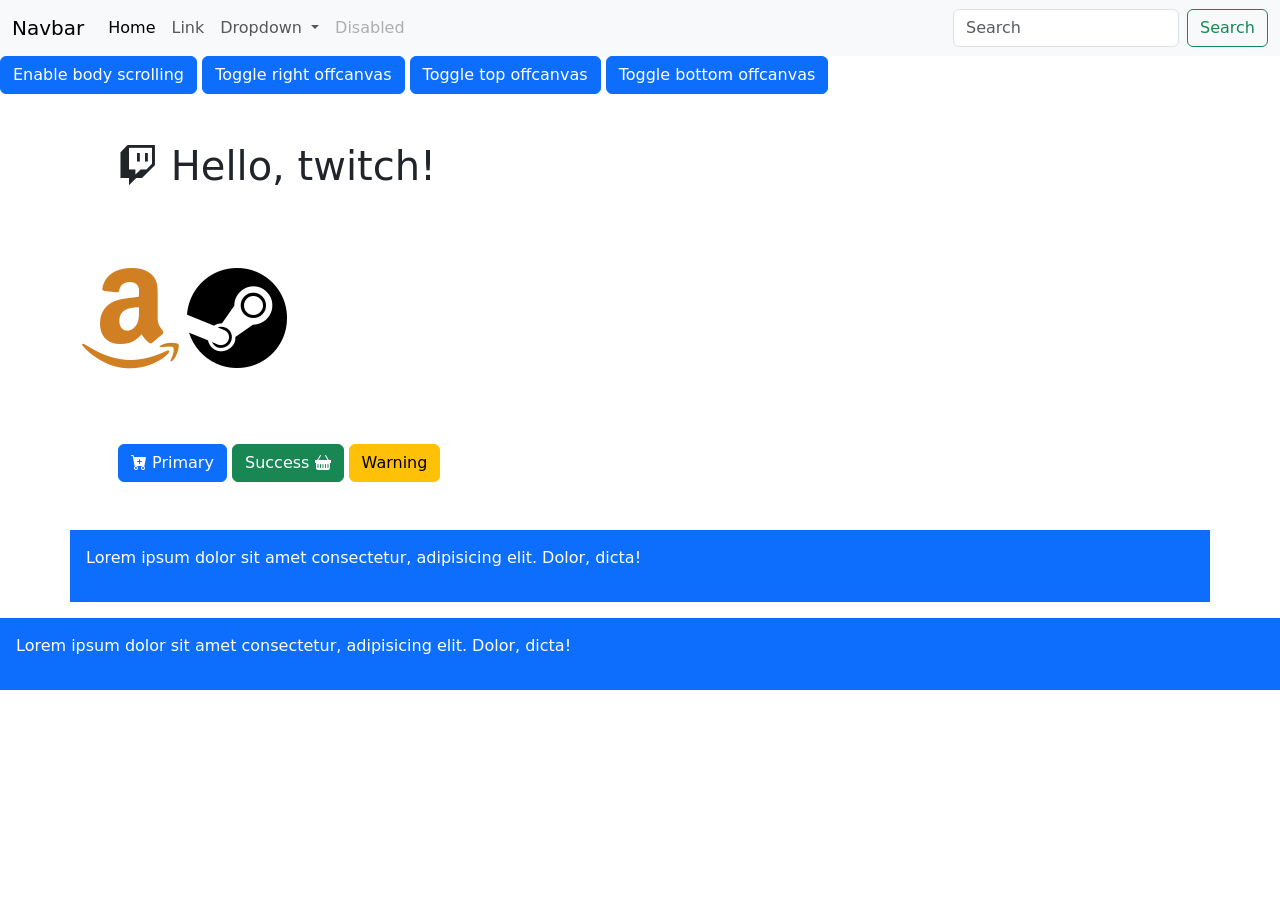
==== Index.html @ 0247dce9 "Primer commit" ====
<!doctype html>
<html lang="en">

<head>
    <meta charset="utf-8">
    <meta name="viewport" content="width=device-width, initial-scale=1">
    <title>Bootstrap demo</title>
    <link href="https://cdn.jsdelivr.net/npm/bootstrap@5.3.8/dist/css/bootstrap.min.css" rel="stylesheet"
        integrity="sha384-sRIl4kxILFvY47J16cr9ZwB07vP4J8+LH7qKQnuqkuIAvNWLzeN8tE5YBujZqJLB" crossorigin="anonymous">

    <link rel="stylesheet" href="https://cdn.jsdelivr.net/npm/bootstrap-icons@1.13.1/font/bootstrap-icons.min.css">

    <link rel="stylesheet" href="style.css">
</head>

<body>

    <nav class="navbar navbar-expand-lg bg-body-tertiary">
        <div class="container-fluid">
            <a class="navbar-brand" href="#">Navbar</a>
            <button class="navbar-toggler" type="button" data-bs-toggle="collapse"
                data-bs-target="#navbarSupportedContent" aria-controls="navbarSupportedContent" aria-expanded="false"
                aria-label="Toggle navigation">
                <span class="navbar-toggler-icon"></span>
            </button>
            <div class="collapse navbar-collapse" id="navbarSupportedContent">
                <ul class="navbar-nav me-auto mb-2 mb-lg-0">
                    <li class="nav-item">
                        <a class="nav-link active" aria-current="page" href="#">Home</a>
                    </li>
                    <li class="nav-item">
                        <a class="nav-link" href="#">Link</a>
                    </li>
                    <li class="nav-item dropdown">
                        <a class="nav-link dropdown-toggle" href="#" role="button" data-bs-toggle="dropdown"
                            aria-expanded="false">
                            Dropdown
                        </a>
                        <ul class="dropdown-menu">
                            <li><a class="dropdown-item" href="#">Action</a></li>
                            <li><a class="dropdown-item" href="#">Another action</a></li>
                            <li>
                                <hr class="dropdown-divider">
                            </li>
                            <li><a class="dropdown-item" href="#">Something else here</a></li>
                        </ul>
                    </li>
                    <li class="nav-item">
                        <a class="nav-link disabled" aria-disabled="true">Disabled</a>
                    </li>
                </ul>
                <form class="d-flex" role="search">
                    <input class="form-control me-2" type="search" placeholder="Search" aria-label="Search" />
                    <button class="btn btn-outline-success" type="submit">Search</button>
                </form>
            </div>
        </div>
    </nav>

    <button class="btn btn-primary" type="button" data-bs-toggle="offcanvas" data-bs-target="#offcanvasScrolling"
        aria-controls="offcanvasScrolling">Enable body scrolling</button>

    <div class="offcanvas offcanvas-start" data-bs-scroll="true" data-bs-backdrop="false" tabindex="-1"
        id="offcanvasScrolling" aria-labelledby="offcanvasScrollingLabel">
        <div class="offcanvas-header">
            <h5 class="offcanvas-title" id="offcanvasScrollingLabel">Offcanvas with body scrolling</h5>
            <button type="button" class="btn-close" data-bs-dismiss="offcanvas" aria-label="Close"></button>
        </div>
        <div class="offcanvas-body">
            <p>Try scrolling the rest of the page to see this option in action.</p>
        </div>
    </div>

    <button class="btn btn-primary" type="button" data-bs-toggle="offcanvas" data-bs-target="#offcanvasRight"
        aria-controls="offcanvasRight">Toggle right offcanvas</button>

    <div class="offcanvas offcanvas-end" tabindex="-1" id="offcanvasRight" aria-labelledby="offcanvasRightLabel">
        <div class="offcanvas-header">
            <h5 class="offcanvas-title" id="offcanvasRightLabel">Offcanvas right</h5>
            <button type="button" class="btn-close" data-bs-dismiss="offcanvas" aria-label="Close"></button>
        </div>
        <div class="offcanvas-body">
            ...
        </div>
    </div>

    <button class="btn btn-primary" type="button" data-bs-toggle="offcanvas" data-bs-target="#offcanvasTop"
        aria-controls="offcanvasTop">Toggle top offcanvas</button>

    <div class="offcanvas offcanvas-top" tabindex="-1" id="offcanvasTop" aria-labelledby="offcanvasTopLabel">
        <div class="offcanvas-header">
            <h5 class="offcanvas-title" id="offcanvasTopLabel">Offcanvas top</h5>
            <button type="button" class="btn-close" data-bs-dismiss="offcanvas" aria-label="Close"></button>
        </div>
        <div class="offcanvas-body">
            ...
        </div>
    </div>

    <button class="btn btn-primary" type="button" data-bs-toggle="offcanvas" data-bs-target="#offcanvasBottom"
        aria-controls="offcanvasBottom">Toggle bottom offcanvas</button>

    <div class="offcanvas offcanvas-bottom" tabindex="-1" id="offcanvasBottom" aria-labelledby="offcanvasBottomLabel">
        <div class="offcanvas-header">
            <h5 class="offcanvas-title" id="offcanvasBottomLabel">Offcanvas bottom</h5>
            <button type="button" class="btn-close" data-bs-dismiss="offcanvas" aria-label="Close"></button>
        </div>
        <div class="offcanvas-body small">
            ...
        </div>
    </div>

    <h1 class="container p-5">
        <i class="bi bi-twitch"></i>
        Hello, twitch!
    </h1>
    
    <div class="container">
        <i class="bi bi-amazon"></i>
        <i class="bi bi-steam"></i>
    </div>

    <div class="container p-5">
        <button type="button" class="btn btn-primary">
            <i class="bi bi-cart-plus-fill"></i>
            Primary
        </button>

        <button type="button" class="btn btn-success">
            Success
            <i class="bi bi-basket-fill"></i>
        </button>
        <button type="button" class="btn btn-warning">Warning</button>
    </div>

    <div class="bg-primary text-white p-3 container ">
        <p>Lorem ipsum dolor sit amet consectetur, adipisicing elit. Dolor, dicta!</p>
    </div>

    <div class="bg-primary text-white p-3 container-fluid mt-3">
        <p>Lorem ipsum dolor sit amet consectetur, adipisicing elit. Dolor, dicta!</p>

    </div>

    <script src="https://cdn.jsdelivr.net/npm/bootstrap@5.3.8/dist/js/bootstrap.bundle.min.js"
        integrity="sha384-FKyoEForCGlyvwx9Hj09JcYn3nv7wiPVlz7YYwJrWVcXK/BmnVDxM+D2scQbITxI"
        crossorigin="anonymous"></script>
</body>

</html>
---- style.css ----
.bi-amazon {
font-size: 100px;
color: rgb(208, 127, 35);
}
.bi-steam {
font-size: 100px;
color: rgb(0, 0, 0);
}
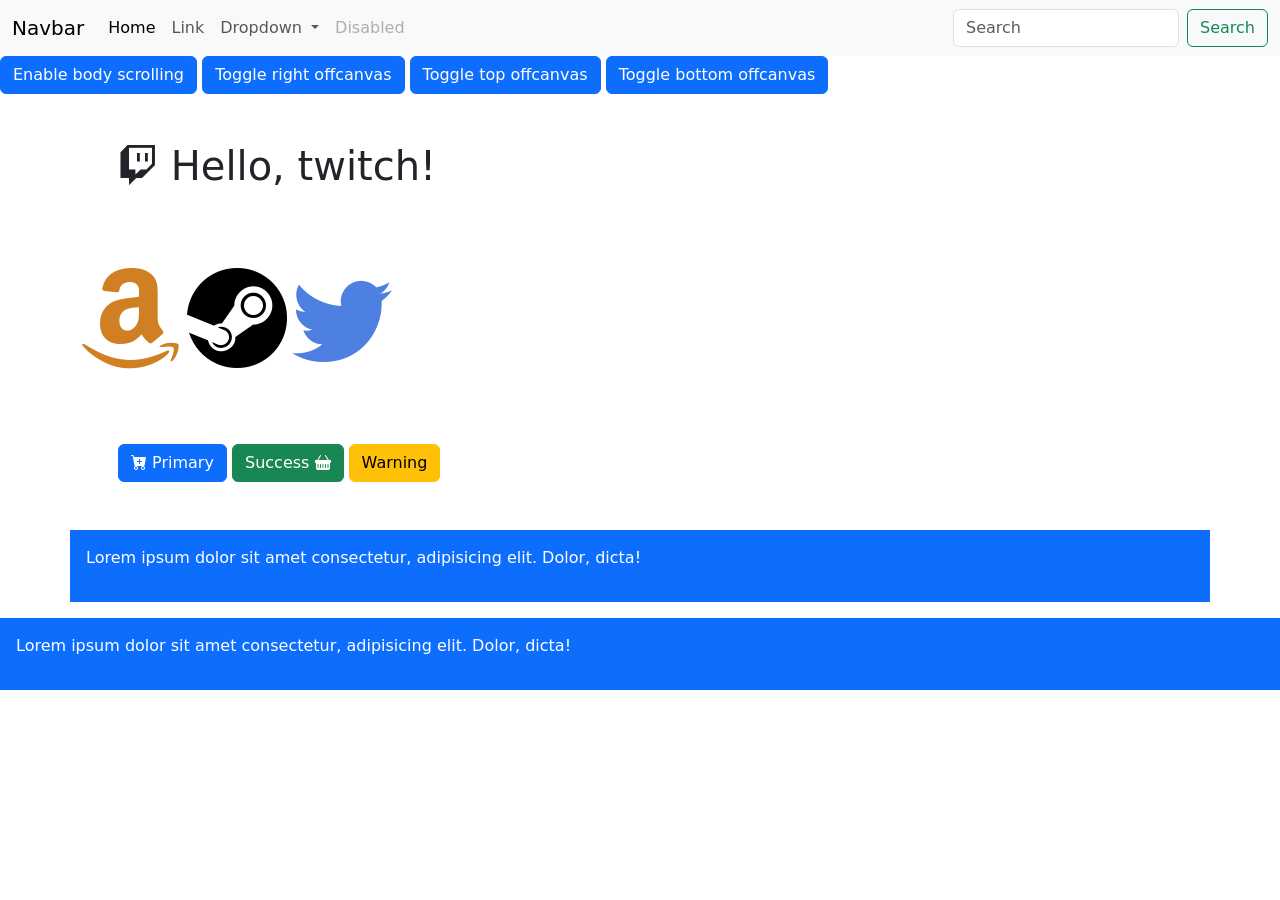
==== commit 853992f1: "Agregue Twitter" ====
--- a/Index.html
+++ b/Index.html
@@ -118,6 +118,7 @@
     <div class="container">
         <i class="bi bi-amazon"></i>
         <i class="bi bi-steam"></i>
+        <i class="bi bi-twitter"></i>
     </div>
 
     <div class="container p-5">
--- a/style.css
+++ b/style.css
@@ -5,4 +5,8 @@
 .bi-steam {
 font-size: 100px;
 color: rgb(0, 0, 0);
+}
+.bi-twitter {
+font-size: 100px;
+color: rgb(77, 128, 225);
 }
